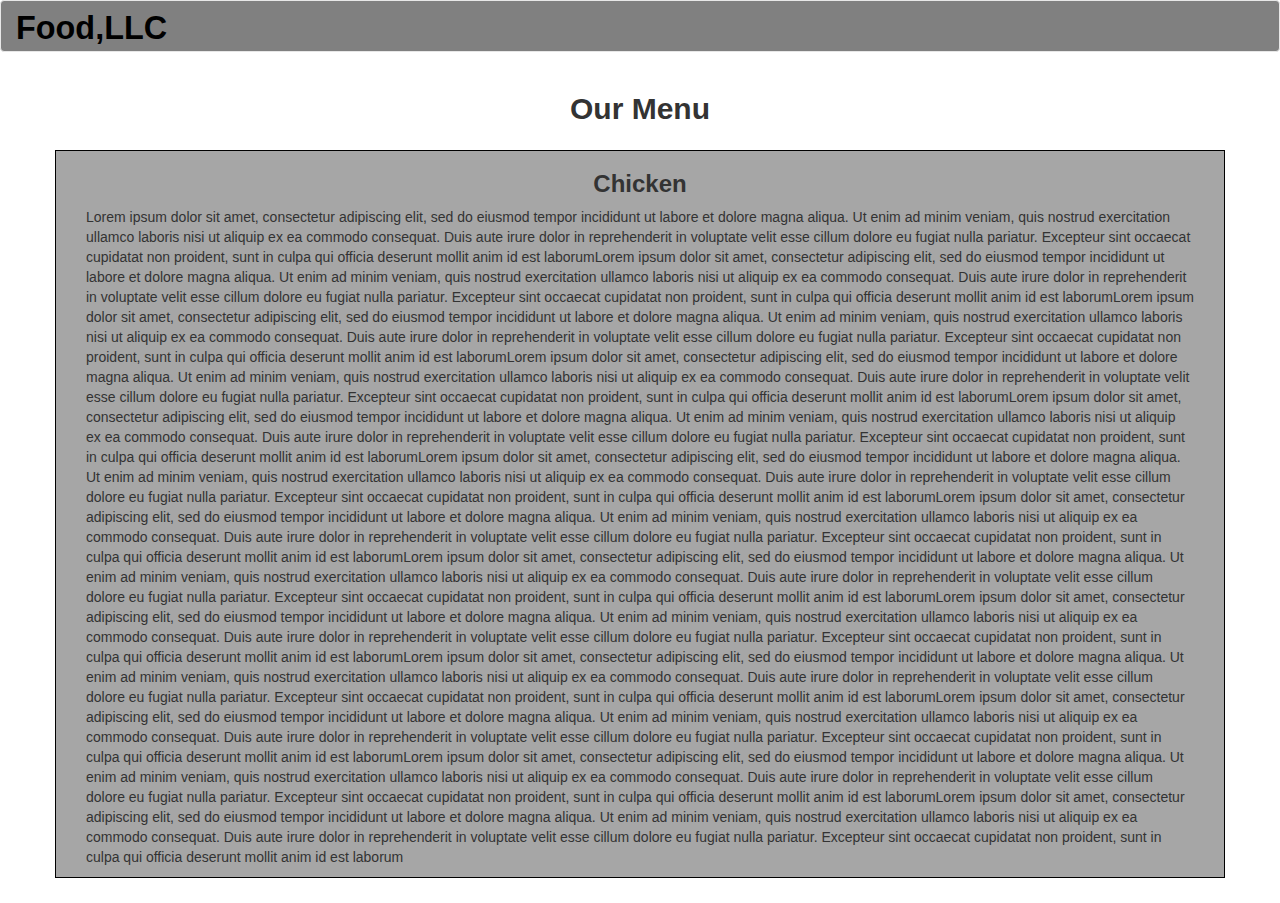
==== module_3_solution/index.html @ c125888f "Second assignment" ====
<!doctype html>
<html lang="en">
  <head>
    <meta charset="utf-8">
    <meta http-equiv="X-UA-Compatible" content="IE=edge">
    <meta name="viewport" content="width=device-width, initial-scale=1">

    <!-- HTML5 shim and Respond.js for IE8 support of HTML5 elements and media queries -->
    <!-- WARNING: Respond.js doesn't work if you view the page via file:// -->
    <!--[if lt IE 9]>
      <script src="https://oss.maxcdn.com/html5shiv/3.7.2/html5shiv.min.js"></script>
      <script src="https://oss.maxcdn.com/respond/1.4.2/respond.min.js"></script>
    <![endif]-->

    <title>Assignment 3</title>
    <link rel="stylesheet" href="css/bootstrap.min.css">
    <link rel="stylesheet" href="css/styles.css">
  </head>
<body>

 <header><!--Header start here!-->
   <nav id="navHeader" class="navbar navbar-default">
      <div class="container-fluid">
         <div class="navbar-header">
          <div class="navbar-brand">
              <a href="#samepage">
                <h1>Food,LLC</h1>
              </a>
            </div>
        <!--Dropdown button!-->
         <button type="button" class="navbar-toggle collapsed" data-toggle="collapse" data-target="#collapsable-nav" aria-expanded="false">
            <span class="sr-only">Toggle navigation</span>
            <span class="icon-bar"></span>
            <span class="icon-bar"></span>
            <span class="icon-bar"></span>
          </button>
            
      </div>
        
<div id="collapsable-nav" class="collapse navbar-collapse ">
           <ul id="nav-list" class="nav navbar-nav navbar-right visible-xs">
            <li>
              <a href="#Chicken">
                <span "></span><br class="hidden-xs"> Chicken</a>
            </li>
            <li>
              <a href="#">
                <span ></span><br class="hidden-xs"> Beef</a>
            </li>
            <li>
              <a href="#">
                <span ></span><br class="hidden-xs"> Sushi</a>
            </li>
            
          </ul>
        </div>

     </div><!--Container!-->

   </nav>
 </header><!--Header ends here!-->

 <div id="main-content" class="container">
  <div class="text-center">
    <h2>Our Menu</h2>
  </div>
  <div id="content" class="row">
      <div class="col-xs-12 " >
        <h3  class="text-center">Chicken</h3>
        <p>Lorem ipsum dolor sit amet, consectetur adipiscing elit, sed do eiusmod tempor incididunt ut labore et dolore magna aliqua. Ut enim ad minim veniam, quis nostrud exercitation ullamco laboris nisi ut aliquip ex ea commodo consequat. Duis aute irure dolor in reprehenderit in voluptate velit esse cillum dolore eu fugiat nulla pariatur. Excepteur sint occaecat cupidatat non proident, sunt in culpa qui officia deserunt mollit anim id est laborumLorem ipsum dolor sit amet, consectetur adipiscing elit, sed do eiusmod tempor incididunt ut labore et dolore magna aliqua. Ut enim ad minim veniam, quis nostrud exercitation ullamco laboris nisi ut aliquip ex ea commodo consequat. Duis aute irure dolor in reprehenderit in voluptate velit esse cillum dolore eu fugiat nulla pariatur. Excepteur sint occaecat cupidatat non proident, sunt in culpa qui officia deserunt mollit anim id est laborumLorem ipsum dolor sit amet, consectetur adipiscing elit, sed do eiusmod tempor incididunt ut labore et dolore magna aliqua. Ut enim ad minim veniam, quis nostrud exercitation ullamco laboris nisi ut aliquip ex ea commodo consequat. Duis aute irure dolor in reprehenderit in voluptate velit esse cillum dolore eu fugiat nulla pariatur. Excepteur sint occaecat cupidatat non proident, sunt in culpa qui officia deserunt mollit anim id est laborumLorem ipsum dolor sit amet, consectetur adipiscing elit, sed do eiusmod tempor incididunt ut labore et dolore magna aliqua. Ut enim ad minim veniam, quis nostrud exercitation ullamco laboris nisi ut aliquip ex ea commodo consequat. Duis aute irure dolor in reprehenderit in voluptate velit esse cillum dolore eu fugiat nulla pariatur. Excepteur sint occaecat cupidatat non proident, sunt in culpa qui officia deserunt mollit anim id est laborumLorem ipsum dolor sit amet, consectetur adipiscing elit, sed do eiusmod tempor incididunt ut labore et dolore magna aliqua. Ut enim ad minim veniam, quis nostrud exercitation ullamco laboris nisi ut aliquip ex ea commodo consequat. Duis aute irure dolor in reprehenderit in voluptate velit esse cillum dolore eu fugiat nulla pariatur. Excepteur sint occaecat cupidatat non proident, sunt in culpa qui officia deserunt mollit anim id est laborumLorem ipsum dolor sit amet, consectetur adipiscing elit, sed do eiusmod tempor incididunt ut labore et dolore magna aliqua. Ut enim ad minim veniam, quis nostrud exercitation ullamco laboris nisi ut aliquip ex ea commodo consequat. Duis aute irure dolor in reprehenderit in voluptate velit esse cillum dolore eu fugiat nulla pariatur. Excepteur sint occaecat cupidatat non proident, sunt in culpa qui officia deserunt mollit anim id est laborumLorem ipsum dolor sit amet, consectetur adipiscing elit, sed do eiusmod tempor incididunt ut labore et dolore magna aliqua. Ut enim ad minim veniam, quis nostrud exercitation ullamco laboris nisi ut aliquip ex ea commodo consequat. Duis aute irure dolor in reprehenderit in voluptate velit esse cillum dolore eu fugiat nulla pariatur. Excepteur sint occaecat cupidatat non proident, sunt in culpa qui officia deserunt mollit anim id est laborumLorem ipsum dolor sit amet, consectetur adipiscing elit, sed do eiusmod tempor incididunt ut labore et dolore magna aliqua. Ut enim ad minim veniam, quis nostrud exercitation ullamco laboris nisi ut aliquip ex ea commodo consequat. Duis aute irure dolor in reprehenderit in voluptate velit esse cillum dolore eu fugiat nulla pariatur. Excepteur sint occaecat cupidatat non proident, sunt in culpa qui officia deserunt mollit anim id est laborumLorem ipsum dolor sit amet, consectetur adipiscing elit, sed do eiusmod tempor incididunt ut labore et dolore magna aliqua. Ut enim ad minim veniam, quis nostrud exercitation ullamco laboris nisi ut aliquip ex ea commodo consequat. Duis aute irure dolor in reprehenderit in voluptate velit esse cillum dolore eu fugiat nulla pariatur. Excepteur sint occaecat cupidatat non proident, sunt in culpa qui officia deserunt mollit anim id est laborumLorem ipsum dolor sit amet, consectetur adipiscing elit, sed do eiusmod tempor incididunt ut labore et dolore magna aliqua. Ut enim ad minim veniam, quis nostrud exercitation ullamco laboris nisi ut aliquip ex ea commodo consequat. Duis aute irure dolor in reprehenderit in voluptate velit esse cillum dolore eu fugiat nulla pariatur. Excepteur sint occaecat cupidatat non proident, sunt in culpa qui officia deserunt mollit anim id est laborumLorem ipsum dolor sit amet, consectetur adipiscing elit, sed do eiusmod tempor incididunt ut labore et dolore magna aliqua. Ut enim ad minim veniam, quis nostrud exercitation ullamco laboris nisi ut aliquip ex ea commodo consequat. Duis aute irure dolor in reprehenderit in voluptate velit esse cillum dolore eu fugiat nulla pariatur. Excepteur sint occaecat cupidatat non proident, sunt in culpa qui officia deserunt mollit anim id est laborumLorem ipsum dolor sit amet, consectetur adipiscing elit, sed do eiusmod tempor incididunt ut labore et dolore magna aliqua. Ut enim ad minim veniam, quis nostrud exercitation ullamco laboris nisi ut aliquip ex ea commodo consequat. Duis aute irure dolor in reprehenderit in voluptate velit esse cillum dolore eu fugiat nulla pariatur. Excepteur sint occaecat cupidatat non proident, sunt in culpa qui officia deserunt mollit anim id est laborumLorem ipsum dolor sit amet, consectetur adipiscing elit, sed do eiusmod tempor incididunt ut labore et dolore magna aliqua. Ut enim ad minim veniam, quis nostrud exercitation ullamco laboris nisi ut aliquip ex ea commodo consequat. Duis aute irure dolor in reprehenderit in voluptate velit esse cillum dolore eu fugiat nulla pariatur. Excepteur sint occaecat cupidatat non proident, sunt in culpa qui officia deserunt mollit anim id est laborum

        </p>

      </div>
  </div>
 </div>

  <!-- jQuery (Bootstrap JS plugins depend on it) -->
  <script src="js/jquery-1.11.3.min.js"></script>
  <script src="js/bootstrap.min.js"></script>
  <script src="js/script.js"></script>
</body>
</html>
---- module_3_solution/css/styles.css ----
/*Navigation bar*/
h1{
	margin-bottom: 0;
	margin-top: 0;
	font-size: 1.8em;
	font-weight: bold;
	color: black;
	 text-shadow: 1px 1px 1px gray;
	 line-height: .75;
}

#navHeader{
	background-color: gray;
	
}
.navbar-brand a:hover, .navbar-brand a:focus {
  text-decoration: none;
  }
#content{
	border: 1px solid black;
	margin-bottom: 25px;
	margin-top: 25px;
	background-color: #a6a6a6;
}
h2,h3{
	font-weight: bold;

}





#nav-list {
  
  position: relative;
  display: block;
  width: 100%;
  
  margin: 0px;
  margin-left: 0px;

}
#collapsable-nav{
	margin-left: 0px;
	margin-right: 0px;
	padding:0px;
}
#nav-list a {
  color: black;
  text-align: center;
  border: 1px solid black;

}
#nav-list a:hover {
  background: #ffcccc;
}
#nav-list a span {
  font-size: 1.8em;
}
.navbar-header button.navbar-toggle, .navbar-header .icon-bar {
  border: 1px solid black;
}
.navbar-header button.navbar-toggle {
  clear: both;
  margin-top: -30px;

}
#Chicken{
 border: 1px solid black;
margin: 0;
margin-top: 25px;
 height: 500px;
 background-color: #a6a6a6;

}
#Sushi{
 border: 1px solid black;
 margin: 0 ;
 margin-top: 25px;
 height: 500px;
 background-color: #a6a6a6;
}
#Beef{
	 border: 1px solid black;
	  margin: 0 ;
	  margin-top: 25px;
	 height: 500px;
	 background-color: #a6a6a6;
}
 p{
	margin-right: 15px;
	margin-left: 15px;
}
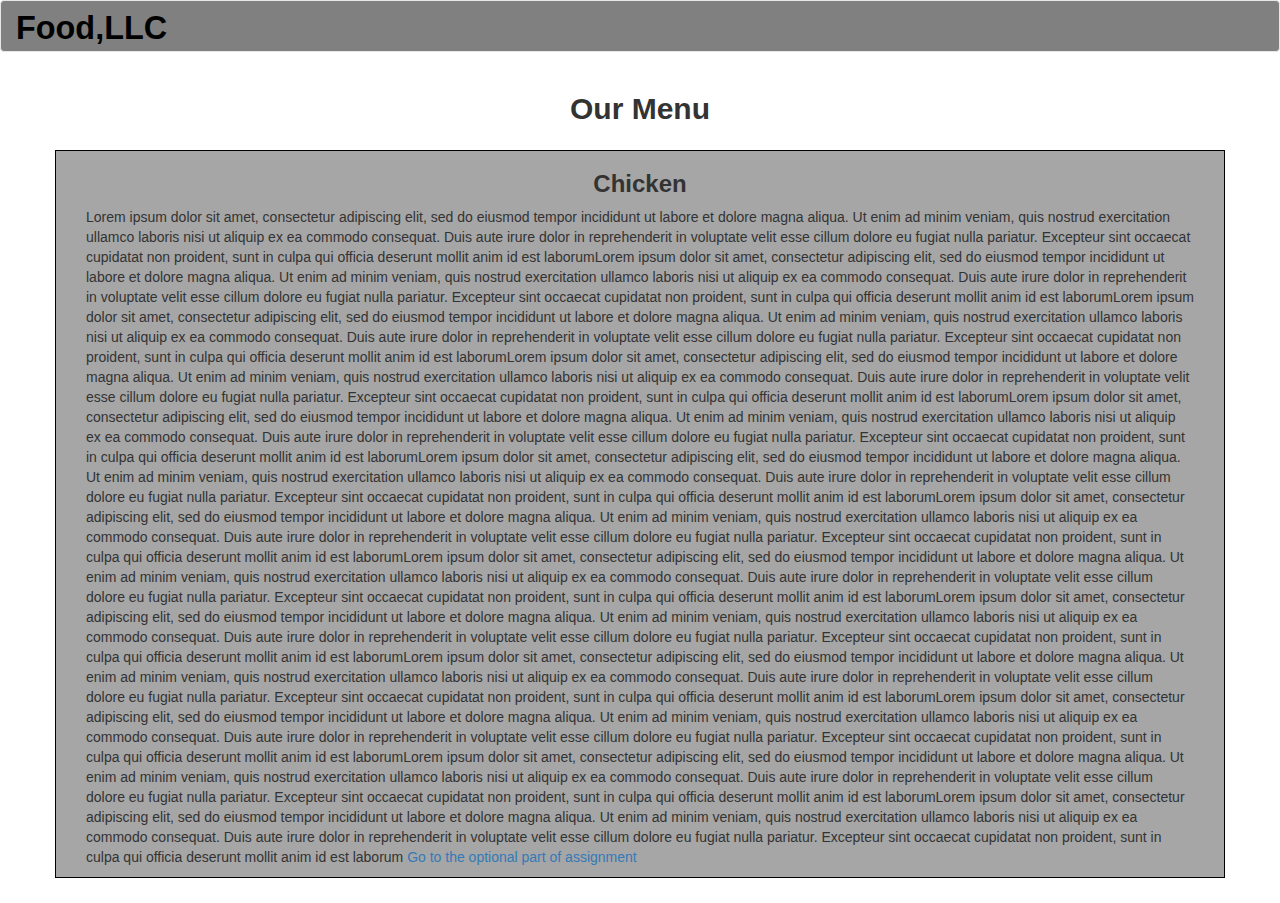
==== commit 0bb1b897: "Second assignment" ====
--- a/module_3_solution/index.html
+++ b/module_3_solution/index.html
@@ -68,6 +68,7 @@
       <div class="col-xs-12 " >
         <h3  class="text-center">Chicken</h3>
         <p>Lorem ipsum dolor sit amet, consectetur adipiscing elit, sed do eiusmod tempor incididunt ut labore et dolore magna aliqua. Ut enim ad minim veniam, quis nostrud exercitation ullamco laboris nisi ut aliquip ex ea commodo consequat. Duis aute irure dolor in reprehenderit in voluptate velit esse cillum dolore eu fugiat nulla pariatur. Excepteur sint occaecat cupidatat non proident, sunt in culpa qui officia deserunt mollit anim id est laborumLorem ipsum dolor sit amet, consectetur adipiscing elit, sed do eiusmod tempor incididunt ut labore et dolore magna aliqua. Ut enim ad minim veniam, quis nostrud exercitation ullamco laboris nisi ut aliquip ex ea commodo consequat. Duis aute irure dolor in reprehenderit in voluptate velit esse cillum dolore eu fugiat nulla pariatur. Excepteur sint occaecat cupidatat non proident, sunt in culpa qui officia deserunt mollit anim id est laborumLorem ipsum dolor sit amet, consectetur adipiscing elit, sed do eiusmod tempor incididunt ut labore et dolore magna aliqua. Ut enim ad minim veniam, quis nostrud exercitation ullamco laboris nisi ut aliquip ex ea commodo consequat. Duis aute irure dolor in reprehenderit in voluptate velit esse cillum dolore eu fugiat nulla pariatur. Excepteur sint occaecat cupidatat non proident, sunt in culpa qui officia deserunt mollit anim id est laborumLorem ipsum dolor sit amet, consectetur adipiscing elit, sed do eiusmod tempor incididunt ut labore et dolore magna aliqua. Ut enim ad minim veniam, quis nostrud exercitation ullamco laboris nisi ut aliquip ex ea commodo consequat. Duis aute irure dolor in reprehenderit in voluptate velit esse cillum dolore eu fugiat nulla pariatur. Excepteur sint occaecat cupidatat non proident, sunt in culpa qui officia deserunt mollit anim id est laborumLorem ipsum dolor sit amet, consectetur adipiscing elit, sed do eiusmod tempor incididunt ut labore et dolore magna aliqua. Ut enim ad minim veniam, quis nostrud exercitation ullamco laboris nisi ut aliquip ex ea commodo consequat. Duis aute irure dolor in reprehenderit in voluptate velit esse cillum dolore eu fugiat nulla pariatur. Excepteur sint occaecat cupidatat non proident, sunt in culpa qui officia deserunt mollit anim id est laborumLorem ipsum dolor sit amet, consectetur adipiscing elit, sed do eiusmod tempor incididunt ut labore et dolore magna aliqua. Ut enim ad minim veniam, quis nostrud exercitation ullamco laboris nisi ut aliquip ex ea commodo consequat. Duis aute irure dolor in reprehenderit in voluptate velit esse cillum dolore eu fugiat nulla pariatur. Excepteur sint occaecat cupidatat non proident, sunt in culpa qui officia deserunt mollit anim id est laborumLorem ipsum dolor sit amet, consectetur adipiscing elit, sed do eiusmod tempor incididunt ut labore et dolore magna aliqua. Ut enim ad minim veniam, quis nostrud exercitation ullamco laboris nisi ut aliquip ex ea commodo consequat. Duis aute irure dolor in reprehenderit in voluptate velit esse cillum dolore eu fugiat nulla pariatur. Excepteur sint occaecat cupidatat non proident, sunt in culpa qui officia deserunt mollit anim id est laborumLorem ipsum dolor sit amet, consectetur adipiscing elit, sed do eiusmod tempor incididunt ut labore et dolore magna aliqua. Ut enim ad minim veniam, quis nostrud exercitation ullamco laboris nisi ut aliquip ex ea commodo consequat. Duis aute irure dolor in reprehenderit in voluptate velit esse cillum dolore eu fugiat nulla pariatur. Excepteur sint occaecat cupidatat non proident, sunt in culpa qui officia deserunt mollit anim id est laborumLorem ipsum dolor sit amet, consectetur adipiscing elit, sed do eiusmod tempor incididunt ut labore et dolore magna aliqua. Ut enim ad minim veniam, quis nostrud exercitation ullamco laboris nisi ut aliquip ex ea commodo consequat. Duis aute irure dolor in reprehenderit in voluptate velit esse cillum dolore eu fugiat nulla pariatur. Excepteur sint occaecat cupidatat non proident, sunt in culpa qui officia deserunt mollit anim id est laborumLorem ipsum dolor sit amet, consectetur adipiscing elit, sed do eiusmod tempor incididunt ut labore et dolore magna aliqua. Ut enim ad minim veniam, quis nostrud exercitation ullamco laboris nisi ut aliquip ex ea commodo consequat. Duis aute irure dolor in reprehenderit in voluptate velit esse cillum dolore eu fugiat nulla pariatur. Excepteur sint occaecat cupidatat non proident, sunt in culpa qui officia deserunt mollit anim id est laborumLorem ipsum dolor sit amet, consectetur adipiscing elit, sed do eiusmod tempor incididunt ut labore et dolore magna aliqua. Ut enim ad minim veniam, quis nostrud exercitation ullamco laboris nisi ut aliquip ex ea commodo consequat. Duis aute irure dolor in reprehenderit in voluptate velit esse cillum dolore eu fugiat nulla pariatur. Excepteur sint occaecat cupidatat non proident, sunt in culpa qui officia deserunt mollit anim id est laborumLorem ipsum dolor sit amet, consectetur adipiscing elit, sed do eiusmod tempor incididunt ut labore et dolore magna aliqua. Ut enim ad minim veniam, quis nostrud exercitation ullamco laboris nisi ut aliquip ex ea commodo consequat. Duis aute irure dolor in reprehenderit in voluptate velit esse cillum dolore eu fugiat nulla pariatur. Excepteur sint occaecat cupidatat non proident, sunt in culpa qui officia deserunt mollit anim id est laborumLorem ipsum dolor sit amet, consectetur adipiscing elit, sed do eiusmod tempor incididunt ut labore et dolore magna aliqua. Ut enim ad minim veniam, quis nostrud exercitation ullamco laboris nisi ut aliquip ex ea commodo consequat. Duis aute irure dolor in reprehenderit in voluptate velit esse cillum dolore eu fugiat nulla pariatur. Excepteur sint occaecat cupidatat non proident, sunt in culpa qui officia deserunt mollit anim id est laborum
+          <a href="index-optional.html">Go to the optional part of assignment</a>
 
         </p>
 
